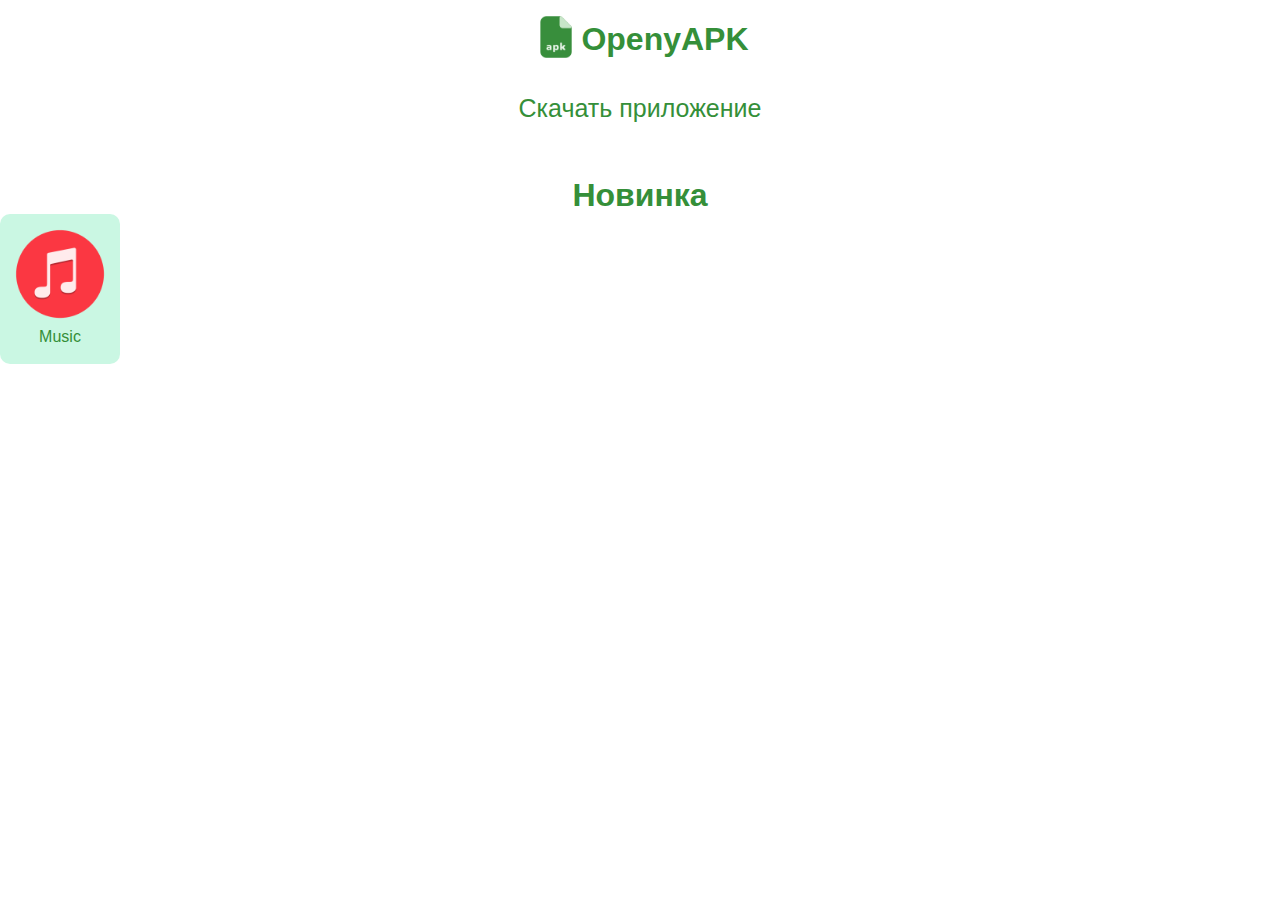
==== index.html @ 0b87817a "Add files via upload" ====
<!DOCTYPE html>
<html lang="en">
<head>
    <meta charset="UTF-8">
    <meta http-equiv="X-UA-Compatible" content="IE=edge">
    <meta name="viewport" content="width=device-width, initial-scale=1.0">
    <title>OpenyAPK</title>
    <link rel="stylesheet" href="css/style.css">
</head>
<body>
    <center>
  <a href="/"></a><h1><img class="imgav" width="50" src="/img/avatar.png" alt="">OpenyAPK</h1></a><br><br>
  <a style="font-size: 25px;" href="apkfile/" download>Скачать приложение</a>
  
  <br><br><br><br>


  <h1>Новинка</h1>
  <div>
<a href="/dowload/music.html"><div id="apknew">
    <img class="avatarapk" src="/avatarapk/Music.png" alt="">
    <p>Music</p>
</div></a>
</div>


    </center>
</body>
</html>
---- css/style.css ----
* {
    padding: 0;
    margin: 0;
}

body {
    font-family: 'Lato', sans-serif;
    color: #358f39;
}

.imgav {
    position: relative;
    top: 12px;
}

#apknew {
    position: relative;
    width: 100px;
    height: 130px;
    border-radius: 10px;
    background: #caf7e3;
    float: left;
    margin: 0 15px 15px 0;
    text-align: center;
    padding: 10px;
    color: #358f39;
}


.avatarapk {
   position: relative;
   width: 100px;
}

.dowloadavapk {
    position: relative;
    width: 100px;
    
}

.dowloadnameapk {
    position: relative;
    bottom: 90px;
    left: 100px;
}

.dowload {
    position: relative;
    background-color: #358f39;
    color: white;
    border: none;
    outline: none;
    width: 300px;
    height: 35px;
    font-size: 25px;
    border-radius: 3px;
    bottom: 50px;
    cursor: pointer;
}

a {
    text-decoration: none;
    color: #358f39;
}
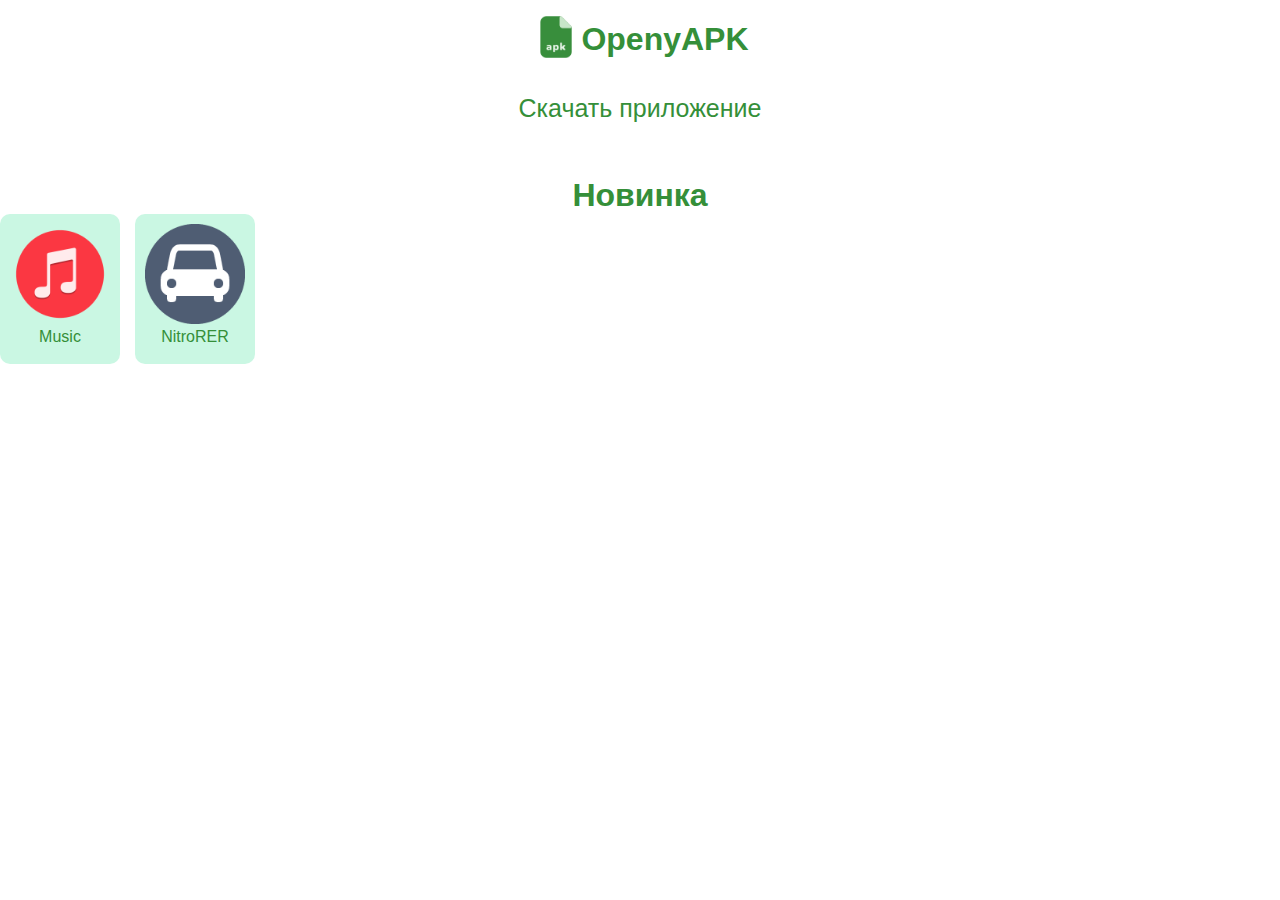
==== commit f9892b7c: "Add files via upload" ====
--- a/index.html
+++ b/index.html
@@ -5,21 +5,42 @@
     <meta http-equiv="X-UA-Compatible" content="IE=edge">
     <meta name="viewport" content="width=device-width, initial-scale=1.0">
     <title>OpenyAPK</title>
-    <link rel="stylesheet" href="css/style.css">
+    <link rel="stylesheet" href="/css/style.css">
+    <link rel="apple-touch-icon" sizes="57x57" href="/ico/apple-icon-57x57.png">
+    <link rel="apple-touch-icon" sizes="60x60" href="/ico/apple-icon-60x60.png">
+    <link rel="apple-touch-icon" sizes="72x72" href="/ico/apple-icon-72x72.png">
+    <link rel="apple-touch-icon" sizes="76x76" href="/ico/apple-icon-76x76.png">
+    <link rel="apple-touch-icon" sizes="114x114" href="/ico/apple-icon-114x114.png">
+    <link rel="apple-touch-icon" sizes="120x120" href="/ico/apple-icon-120x120.png">
+    <link rel="apple-touch-icon" sizes="144x144" href="/ico/apple-icon-144x144.png">
+    <link rel="apple-touch-icon" sizes="152x152" href="/ico/apple-icon-152x152.png">
+    <link rel="apple-touch-icon" sizes="180x180" href="/ico/apple-icon-180x180.png">
+    <link rel="icon" type="image/png" sizes="192x192"  href="/ico/android-icon-192x192.png">
+    <link rel="icon" type="image/png" sizes="32x32" href="/ico/favicon-32x32.png">
+    <link rel="icon" type="image/png" sizes="96x96" href="/ico/favicon-96x96.png">
+    <link rel="icon" type="image/png" sizes="16x16" href="/ico/favicon-16x16.png">
+    <link rel="manifest" href="/ico/manifest.json">
+    <meta name="msapplication-TileColor" content="#ffffff">
+    <meta name="msapplication-TileImage" content="/ico/ms-icon-144x144.png">
+    <meta name="theme-color" content="#ffffff">
 </head>
 <body>
     <center>
   <a href="/"></a><h1><img class="imgav" width="50" src="/img/avatar.png" alt="">OpenyAPK</h1></a><br><br>
-  <a style="font-size: 25px;" href="apkfile/" download>Скачать приложение</a>
+  <a style="font-size: 25px;" href="apkfile/OpenyAPK.apk" download>Скачать приложение</a>
   
   <br><br><br><br>
 
 
   <h1>Новинка</h1>
   <div>
-<a href="/dowload/music.html"><div id="apknew">
+<a href="dowload/music.html"><div id="apknew">
     <img class="avatarapk" src="/avatarapk/Music.png" alt="">
     <p>Music</p>
+</div></a>
+<a href="dowload/nitrorer.html"><div id="apknew">
+    <img class="avatarapk" src="/avatarapk/NitroRER.png" alt="">
+    <p>NitroRER</p>
 </div></a>
 </div>
 
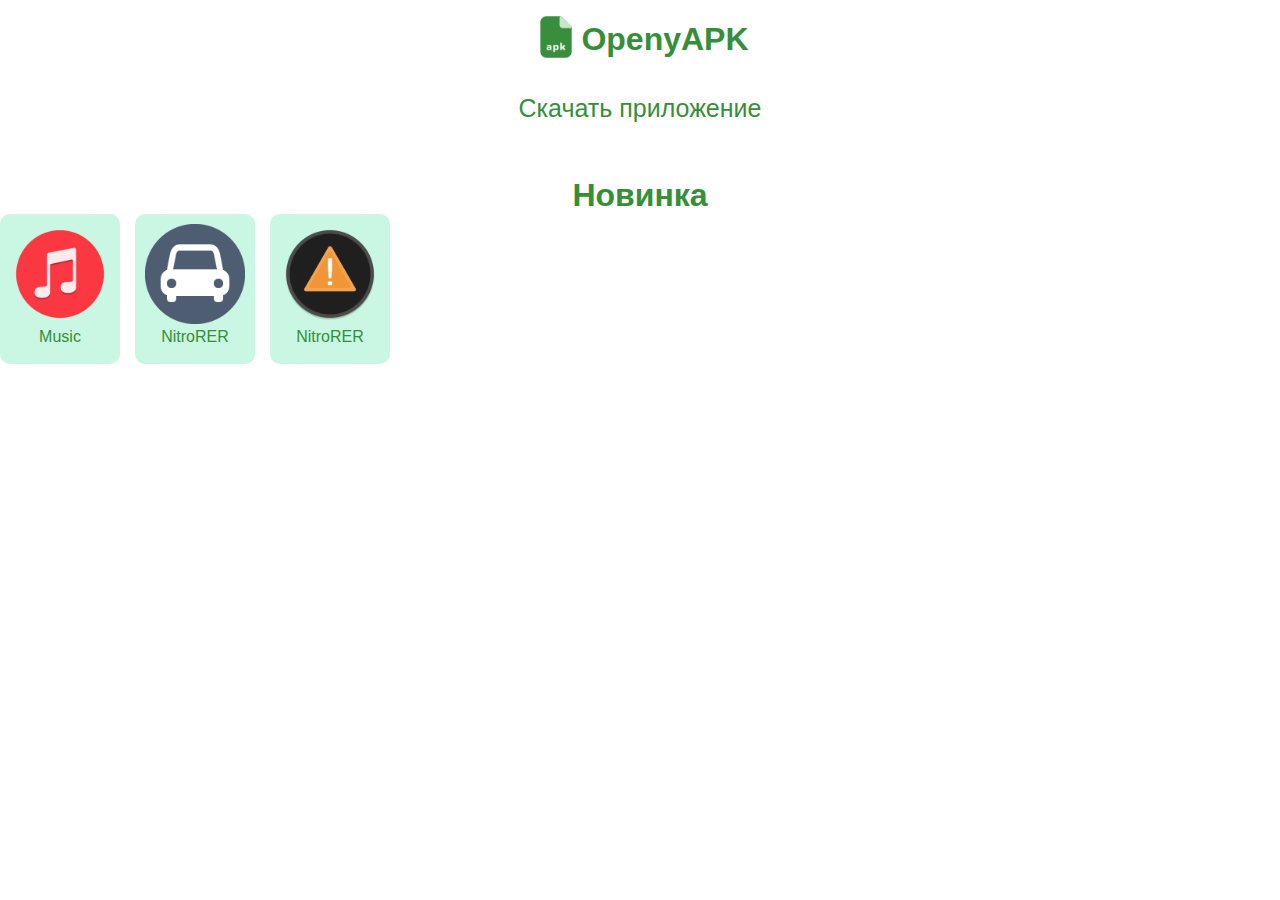
==== commit 38ab97aa: "Add files via upload" ====
--- a/index.html
+++ b/index.html
@@ -42,6 +42,10 @@
     <img class="avatarapk" src="/avatarapk/NitroRER.png" alt="">
     <p>NitroRER</p>
 </div></a>
+<a href="dowload/injectmaster.html"><div id="apknew">
+    <img class="avatarapk" src="/avatarapk/injectmaster.png" alt="">
+    <p>NitroRER</p>
+</div></a>
 </div>
 
 
--- a/css/style.css
+++ b/css/style.css
@@ -61,4 +61,8 @@
 a {
     text-decoration: none;
     color: #358f39;
+}
+
+html {
+    overflow: hidden;
 }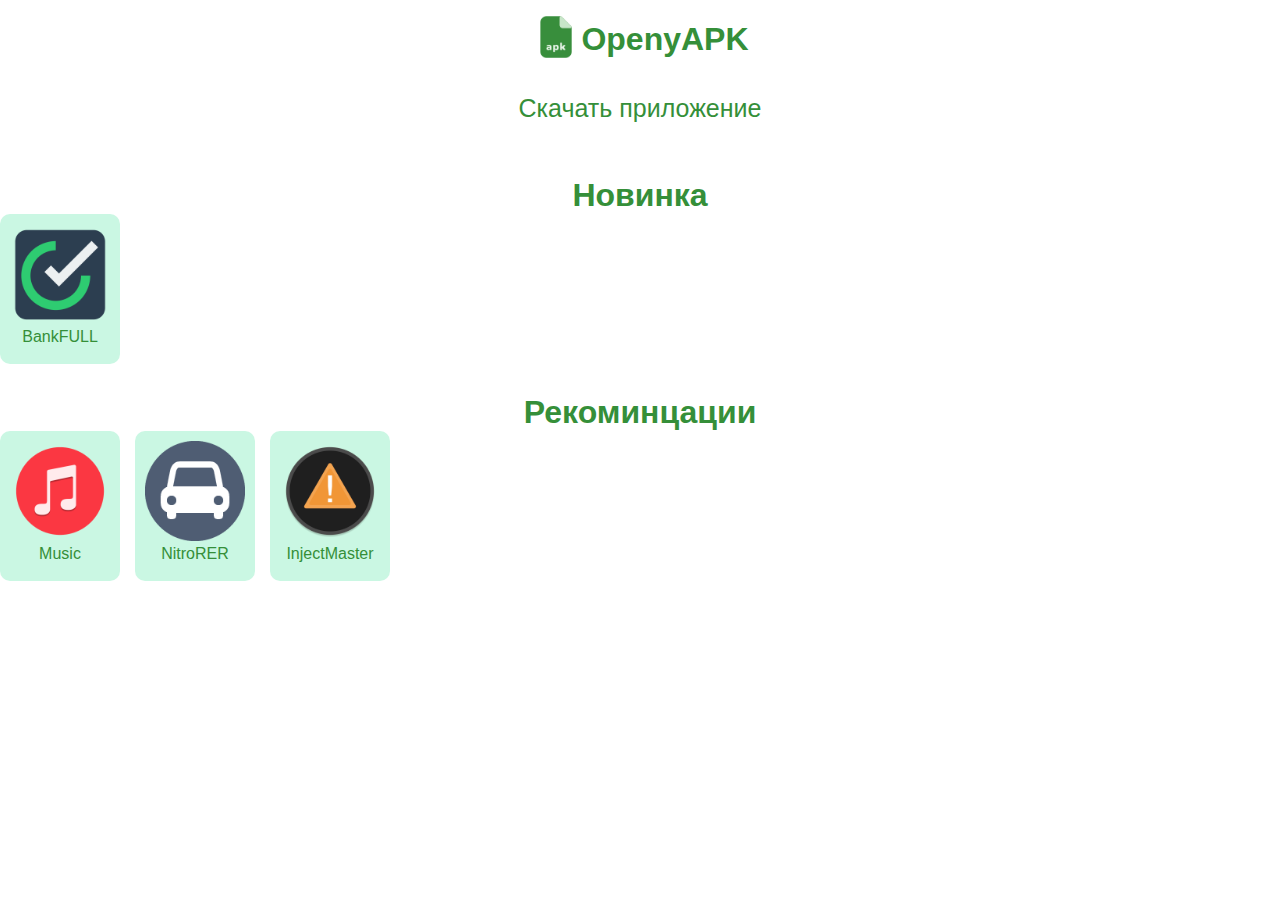
==== commit 059634c7: "Add files via upload" ====
--- a/index.html
+++ b/index.html
@@ -34,19 +34,26 @@
 
   <h1>Новинка</h1>
   <div>
-<a href="dowload/music.html"><div id="apknew">
-    <img class="avatarapk" src="/avatarapk/Music.png" alt="">
-    <p>Music</p>
+<a href="dowload/bankfull.html"><div id="apknew">
+    <img class="avatarapk" src="/avatarapk/bank.png" alt="">
+    <p>BankFULL</p>
 </div></a>
-<a href="dowload/nitrorer.html"><div id="apknew">
-    <img class="avatarapk" src="/avatarapk/NitroRER.png" alt="">
-    <p>NitroRER</p>
-</div></a>
-<a href="dowload/injectmaster.html"><div id="apknew">
-    <img class="avatarapk" src="/avatarapk/injectmaster.png" alt="">
-    <p>NitroRER</p>
-</div></a>
-</div>
+
+</div><br><br><br><br><br><br><br><br><br><br>
+<h1>Рекоминцации</h1>
+<div>
+    <a href="dowload/music.html"><div id="apknew">
+        <img class="avatarapk" src="/avatarapk/Music.png" alt="">
+        <p>Music</p>
+    </div></a>
+    <a href="dowload/nitrorer.html"><div id="apknew">
+        <img class="avatarapk" src="/avatarapk/NitroRER.png" alt="">
+        <p>NitroRER</p>
+    </div></a>
+    <a href="dowload/injectmaster.html"><div id="apknew">
+        <img class="avatarapk" src="/avatarapk/injectmaster.png" alt="">
+        <p>InjectMaster</p>
+    </div></a>
 
 
     </center>
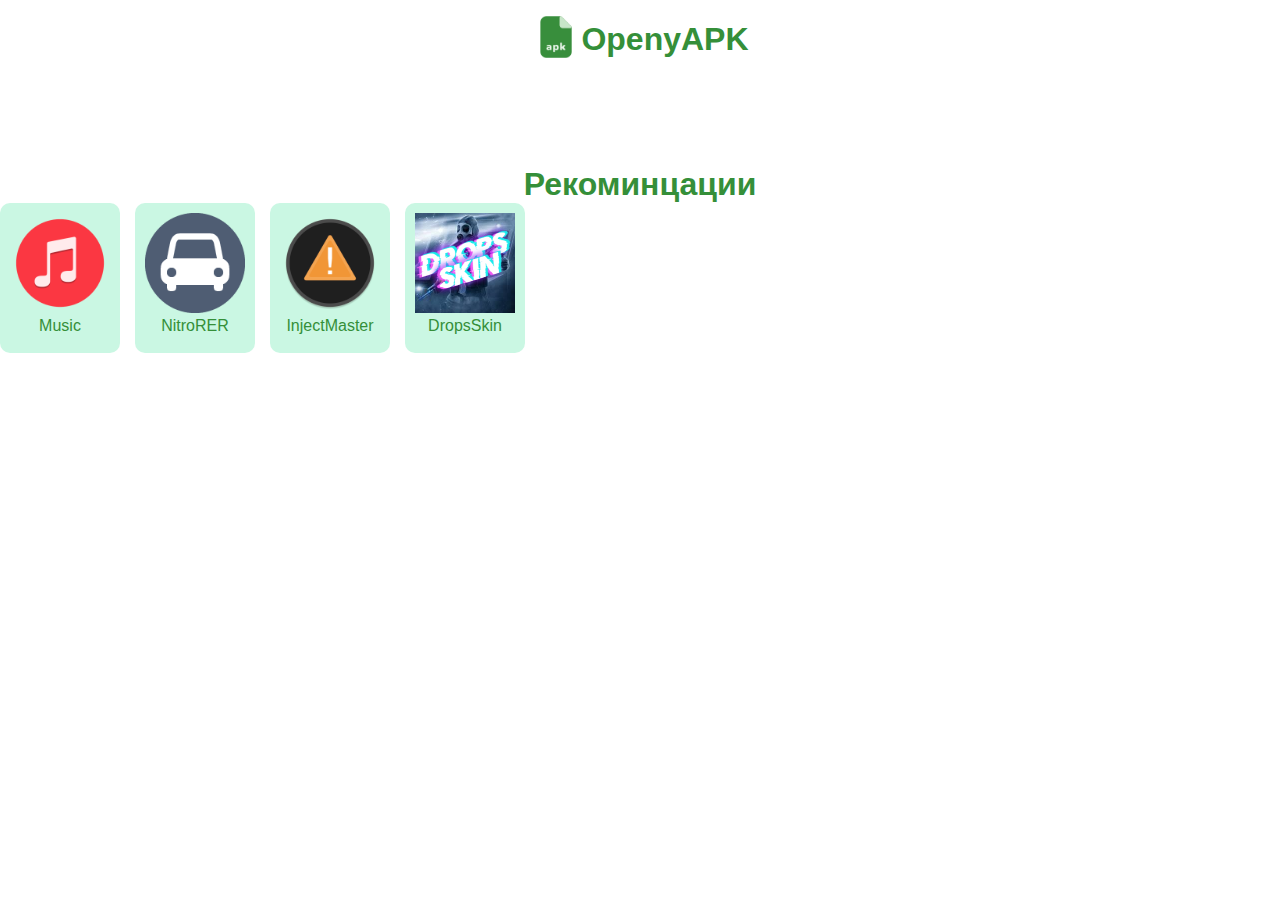
==== commit fd192859: "Add files via upload" ====
--- a/index.html
+++ b/index.html
@@ -27,19 +27,10 @@
 <body>
     <center>
   <a href="/"></a><h1><img class="imgav" width="50" src="/img/avatar.png" alt="">OpenyAPK</h1></a><br><br>
-  <a style="font-size: 25px;" href="apkfile/OpenyAPK.apk" download>Скачать приложение</a>
   
   <br><br><br><br>
 
 
-  <h1>Новинка</h1>
-  <div>
-<a href="dowload/bankfull.html"><div id="apknew">
-    <img class="avatarapk" src="/avatarapk/bank.png" alt="">
-    <p>BankFULL</p>
-</div></a>
-
-</div><br><br><br><br><br><br><br><br><br><br>
 <h1>Рекоминцации</h1>
 <div>
     <a href="dowload/music.html"><div id="apknew">
@@ -54,6 +45,10 @@
         <img class="avatarapk" src="/avatarapk/injectmaster.png" alt="">
         <p>InjectMaster</p>
     </div></a>
+    <a href="dowload/dropsskin.html"><div id="apknew">
+        <img class="avatarapk" src="/avatarapk/dropsskin.png" alt="">
+        <p>DropsSkin</p>
+    </div></a>
 
 
     </center>
